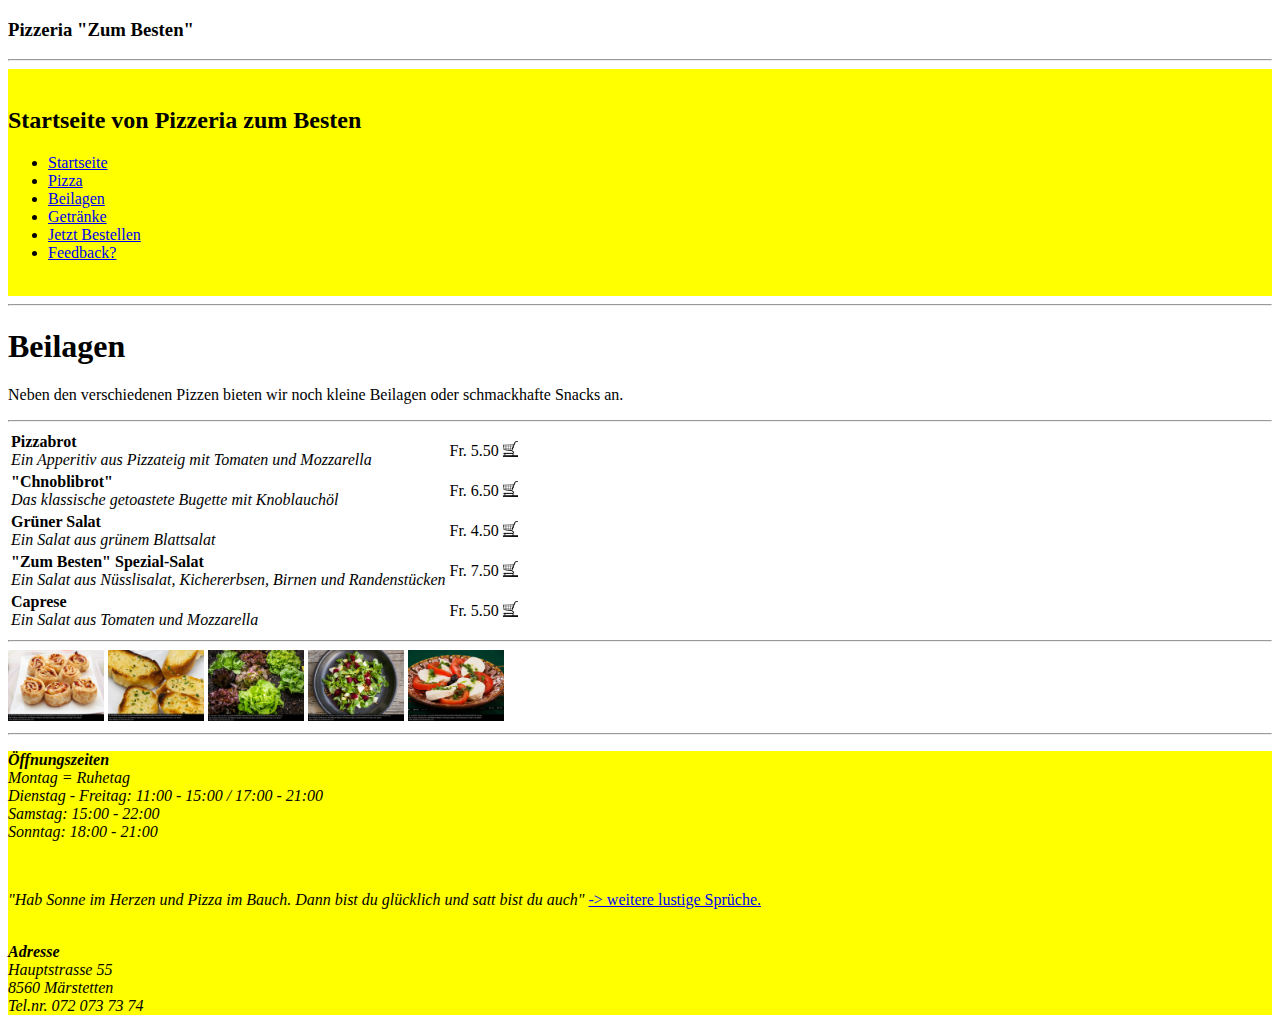
==== Hausaufgaben/beilagen.html @ ac46c4f4 "Initial Commit" ====
<!DOCTYPE html>
<html lang="de-CH" dir="ltr">
  <head>
    <meta charset="utf-8">
    <title>Beilagen</title>
  </head>
  <body>
    <header>
    <h3>Pizzeria "Zum Besten"</h3>
    <hr>
    <div style=background-color:yellow > <br>
    <h2>Startseite von Pizzeria zum Besten</h2>
      <nav>
        <ul>
          <li><a href="index.html">Startseite</a> </li>
          <li><a href="pizza.html">Pizza</a> </li>
          <li><a href="beilagen.html">Beilagen</a> </li>
          <li><a href="getränke.html">Getränke</a> </li>
          <li><a href="jetzt_Bestellen.html">Jetzt Bestellen</a> </li>
          <li><a href="feedback.html">Feedback?</a></li>
        </ul>
      </nav>
    <br>
    </div>
    <hr>
    </header>
      <h1>Beilagen</h1>
      <p>
        Neben den verschiedenen Pizzen bieten wir noch kleine Beilagen oder schmackhafte Snacks an.
      </p>
      <hr>
      <table>
        <tr><td><strong>Pizzabrot</strong> <br/><i>Ein Apperitiv aus Pizzateig mit Tomaten und Mozzarella</i></td><td>Fr. 5.50</td><td><img width="15" height="16" src="Warenkorb.png" alt="Icon von einem Warenkorb zum direkt bestellen." ></td></tr>
        <tr><td><strong>"Chnoblibrot"</strong><br/><i>Das klassische getoastete Bugette mit Knoblauchöl</i></td><td>Fr. 6.50</td><td><img width="15" height="16" src="Warenkorb.png" alt="Icon von einem Warenkorb zum direkt bestellen." ></td></tr>
        <tr><td><strong>Grüner Salat</strong><br/><i>Ein Salat aus grünem Blattsalat</i></td><td>Fr. 4.50</td><td><img width="15" height="16" src="Warenkorb.png" alt="Icon von einem Warenkorb zum direkt bestellen." ></td></tr>
        <tr><td><strong>"Zum Besten" Spezial-Salat</strong><br/><i>Ein Salat aus Nüsslisalat, Kichererbsen, Birnen und Randenstücken</i></td><td>Fr. 7.50</td><td><img width="15" height="16" src="Warenkorb.png" alt="Icon von einem Warenkorb zum direkt bestellen." ></td></tr>
        <tr><td><strong>Caprese</strong><br/><i>Ein Salat aus Tomaten und Mozzarella</i></td><td>Fr. 5.50</td><td><img width="15" height="16" src="Warenkorb.png" alt="Icon von einem Warenkorb zum direkt bestellen." ></td></tr>
      </table>
      <hr>
      <img width="96" height="71" src="712667.png"   alt="Apperitiv Pizzabrot"        title="Unser Apperitiv: Pizzabrot">
      <img width="96" height="71" src="3535048.png" alt="Knoblauchbrot 'Chnoblibrot'" title='Der allseits beliebte Klassiker: Das "Chnoblibrot"'>
      <img width="96" height="71" src="2376777.png" alt="Grüner Salat"                title="Ein schmackhafte grüner Blattsalat">
      <img width="96" height="71" src="1786327.png" alt="Kichererbsen-Salat"          title="Unser Spezial-Salat: Ein Nüssli-Kichererbsen garniert mit Birnen und Randenstücken">
      <img width="96" height="71" src="3337623.png" alt="Caprese"                     title="Ein appetitlicher Caprese-Salat">
    <hr>
    <footer>
      <div style="background-color:yellow">
      <p>
        <strong><i>Öffnungszeiten</i></strong> <br>
          <i>Montag = Ruhetag</i> <br>
          <i>Dienstag - Freitag: 11:00 - 15:00 / 17:00 - 21:00 </i><br>
          <i>Samstag: 15:00 - 22:00 </i><br>
          <i>Sonntag: 18:00 - 21:00 </i><br>
        </p>
        <br>
        <p>
          <i>"Hab Sonne im Herzen und Pizza im Bauch. Dann bist du glücklich und satt bist du auch"</i>
          <a href="https://www.istdaslustig.de/spruch/1379"> -> weitere lustige Sprüche.</a>
        </p>
        <br>
          <strong><i>Adresse</i></strong> <br>
            <i>Hauptstrasse 55</i> <br>
            <i>8560 Märstetten</i> <br>
            <i>Tel.nr. 072 073 73 74</i> <br>
        </div>
      </footer>
  </body>
</html>
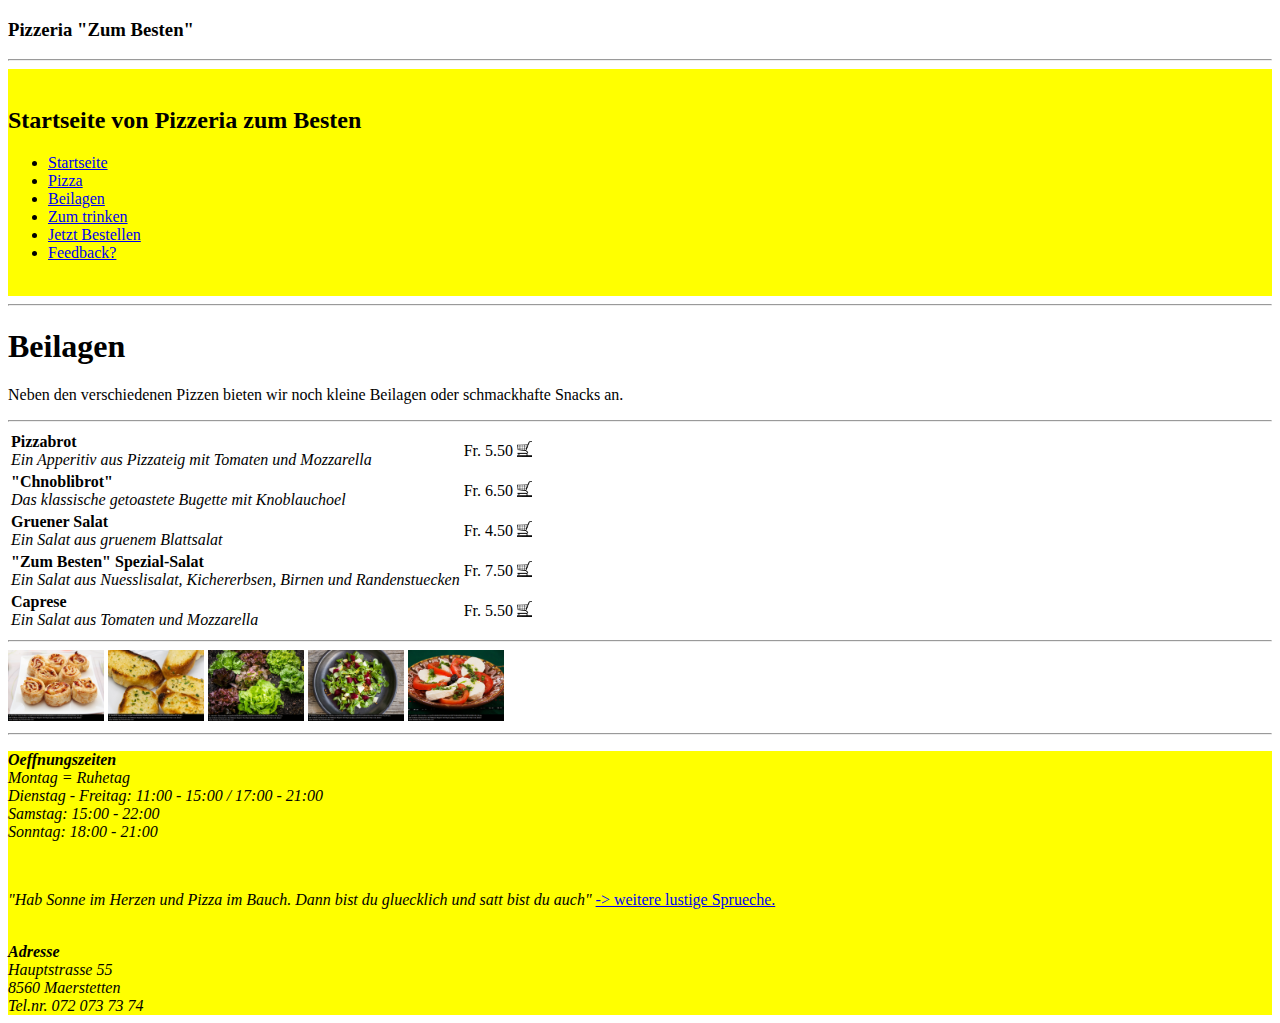
==== commit e14c5df2: "änderung 2.10.19" ====
--- a/Hausaufgaben/beilagen.html
+++ b/Hausaufgaben/beilagen.html
@@ -2,6 +2,7 @@
 <html lang="de-CH" dir="ltr">
   <head>
     <meta charset="utf-8">
+    <meta name="Beilagen" content="Snacks, Pizzabrot, Knoblauchbrot, Salate, Caprese">
     <title>Beilagen</title>
   </head>
   <body>
@@ -15,7 +16,7 @@
           <li><a href="index.html">Startseite</a> </li>
           <li><a href="pizza.html">Pizza</a> </li>
           <li><a href="beilagen.html">Beilagen</a> </li>
-          <li><a href="getränke.html">Getränke</a> </li>
+          <li><a href="getraenke.html">Zum trinken</a> </li>
           <li><a href="jetzt_Bestellen.html">Jetzt Bestellen</a> </li>
           <li><a href="feedback.html">Feedback?</a></li>
         </ul>
@@ -31,22 +32,22 @@
       <hr>
       <table>
         <tr><td><strong>Pizzabrot</strong> <br/><i>Ein Apperitiv aus Pizzateig mit Tomaten und Mozzarella</i></td><td>Fr. 5.50</td><td><img width="15" height="16" src="Warenkorb.png" alt="Icon von einem Warenkorb zum direkt bestellen." ></td></tr>
-        <tr><td><strong>"Chnoblibrot"</strong><br/><i>Das klassische getoastete Bugette mit Knoblauchöl</i></td><td>Fr. 6.50</td><td><img width="15" height="16" src="Warenkorb.png" alt="Icon von einem Warenkorb zum direkt bestellen." ></td></tr>
-        <tr><td><strong>Grüner Salat</strong><br/><i>Ein Salat aus grünem Blattsalat</i></td><td>Fr. 4.50</td><td><img width="15" height="16" src="Warenkorb.png" alt="Icon von einem Warenkorb zum direkt bestellen." ></td></tr>
-        <tr><td><strong>"Zum Besten" Spezial-Salat</strong><br/><i>Ein Salat aus Nüsslisalat, Kichererbsen, Birnen und Randenstücken</i></td><td>Fr. 7.50</td><td><img width="15" height="16" src="Warenkorb.png" alt="Icon von einem Warenkorb zum direkt bestellen." ></td></tr>
+        <tr><td><strong>"Chnoblibrot"</strong><br/><i>Das klassische getoastete Bugette mit Knoblauchoel</i></td><td>Fr. 6.50</td><td><img width="15" height="16" src="Warenkorb.png" alt="Icon von einem Warenkorb zum direkt bestellen." ></td></tr>
+        <tr><td><strong>Gruener Salat</strong><br/><i>Ein Salat aus gruenem Blattsalat</i></td><td>Fr. 4.50</td><td><img width="15" height="16" src="Warenkorb.png" alt="Icon von einem Warenkorb zum direkt bestellen." ></td></tr>
+        <tr><td><strong>"Zum Besten" Spezial-Salat</strong><br/><i>Ein Salat aus Nuesslisalat, Kichererbsen, Birnen und Randenstuecken</i></td><td>Fr. 7.50</td><td><img width="15" height="16" src="Warenkorb.png" alt="Icon von einem Warenkorb zum direkt bestellen." ></td></tr>
         <tr><td><strong>Caprese</strong><br/><i>Ein Salat aus Tomaten und Mozzarella</i></td><td>Fr. 5.50</td><td><img width="15" height="16" src="Warenkorb.png" alt="Icon von einem Warenkorb zum direkt bestellen." ></td></tr>
       </table>
       <hr>
-      <img width="96" height="71" src="712667.png"   alt="Apperitiv Pizzabrot"        title="Unser Apperitiv: Pizzabrot">
+      <img width="96" height="71" src="712667.png"  alt="Apperitiv Pizzabrot"         title="Unser Apperitiv: Pizzabrot">
       <img width="96" height="71" src="3535048.png" alt="Knoblauchbrot 'Chnoblibrot'" title='Der allseits beliebte Klassiker: Das "Chnoblibrot"'>
-      <img width="96" height="71" src="2376777.png" alt="Grüner Salat"                title="Ein schmackhafte grüner Blattsalat">
-      <img width="96" height="71" src="1786327.png" alt="Kichererbsen-Salat"          title="Unser Spezial-Salat: Ein Nüssli-Kichererbsen garniert mit Birnen und Randenstücken">
+      <img width="96" height="71" src="2376777.png" alt="Gruener Salat"                title="Ein schmackhafte gruener Blattsalat">
+      <img width="96" height="71" src="1786327.png" alt="Kichererbsen-Salat"          title="Unser Spezial-Salat: Ein Nuessli-Kichererbsen garniert mit Birnen und Randenstuecken">
       <img width="96" height="71" src="3337623.png" alt="Caprese"                     title="Ein appetitlicher Caprese-Salat">
     <hr>
     <footer>
       <div style="background-color:yellow">
       <p>
-        <strong><i>Öffnungszeiten</i></strong> <br>
+        <strong><i>Oeffnungszeiten</i></strong> <br>
           <i>Montag = Ruhetag</i> <br>
           <i>Dienstag - Freitag: 11:00 - 15:00 / 17:00 - 21:00 </i><br>
           <i>Samstag: 15:00 - 22:00 </i><br>
@@ -54,13 +55,13 @@
         </p>
         <br>
         <p>
-          <i>"Hab Sonne im Herzen und Pizza im Bauch. Dann bist du glücklich und satt bist du auch"</i>
-          <a href="https://www.istdaslustig.de/spruch/1379"> -> weitere lustige Sprüche.</a>
+          <i>"Hab Sonne im Herzen und Pizza im Bauch. Dann bist du gluecklich und satt bist du auch"</i>
+          <a href="https://www.istdaslustig.de/spruch/1379"> -> weitere lustige Sprueche.</a>
         </p>
         <br>
           <strong><i>Adresse</i></strong> <br>
             <i>Hauptstrasse 55</i> <br>
-            <i>8560 Märstetten</i> <br>
+            <i>8560 Maerstetten</i> <br>
             <i>Tel.nr. 072 073 73 74</i> <br>
         </div>
       </footer>
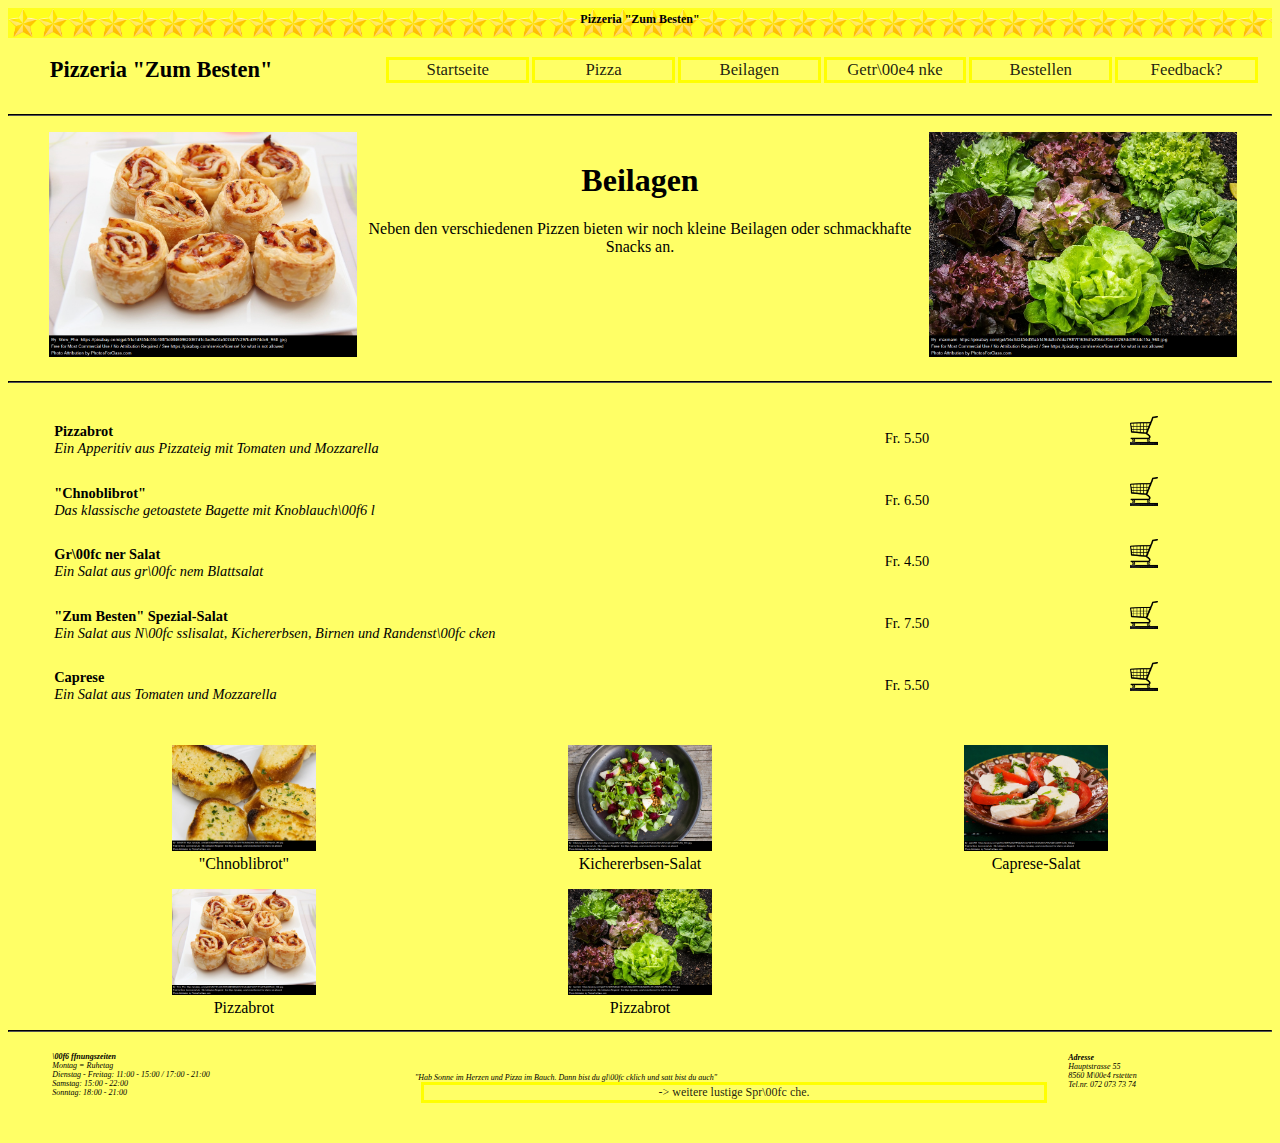
==== commit 7d0b2c4b: "newstes Update 1.11.19" ====
--- a/Hausaufgaben/beilagen.html
+++ b/Hausaufgaben/beilagen.html
@@ -1,69 +1,175 @@
 <!DOCTYPE html>
-<html lang="de-CH" dir="ltr">
-  <head>
-    <meta charset="utf-8">
-    <meta name="Beilagen" content="Snacks, Pizzabrot, Knoblauchbrot, Salate, Caprese">
-    <title>Beilagen</title>
-  </head>
-  <body>
-    <header>
-    <h3>Pizzeria "Zum Besten"</h3>
+<html lang="de-ch" dir="ltr">
+
+<head>
+  <meta charset="utf-8">
+  <meta name="viewport" content="width=device-width,  minimum-scale=1.0, maximum-scale=1.0">
+  <meta name="Beilagen" content="Snacks, Pizzabrot, Knoblauchbrot, Salate, Caprese">
+  <title>Beilagen</title>
+  <link rel="stylesheet" type="text/css" href="style.css">
+</head>
+
+<body>
+  <header>
+    <h3 class="header"> <strong> Pizzeria "Zum Besten"</strong></h3>
+
+    <div class="seitenkopf">
+      <h2 class="kopftext">Pizzeria "Zum Besten"</h2>
+      <svg aria-hidden="true" focusable="false" data-prefix="fas" data-icon="align-justify" class="svg-inline--fa fa-align-justify fa-w-14" role="img" xmlns="http://www.w3.org/2000/svg" viewBox="0 0 448 512">
+        <path fill="currentColor"
+          d="M432 416H16a16 16 0 0 0-16 16v32a16 16 0 0 0 16 16h416a16 16 0 0 0 16-16v-32a16 16 0 0 0-16-16zm0-128H16a16 16 0 0 0-16 16v32a16 16 0 0 0 16 16h416a16 16 0 0 0 16-16v-32a16 16 0 0 0-16-16zm0-128H16a16 16 0 0 0-16 16v32a16 16 0 0 0 16 16h416a16 16 0 0 0 16-16v-32a16 16 0 0 0-16-16zm0-128H16A16 16 0 0 0 0 48v32a16 16 0 0 0 16 16h416a16 16 0 0 0 16-16V48a16 16 0 0 0-16-16z">
+        </path>
+      </svg>
+      <a class="start" href="index.html">Startseite</a>
+      <a class="pizza" href="pizza.html">Pizza</a>
+      <a class="beilagen" href="beilagen.html">Beilagen</a>
+      <a class="zum_trinken" href="getraenke.html">Getr\00e4 nke</a>
+      <a class="jetzt_bestellen" href="jetzt_Bestellen.html">Bestellen</a>
+      <a class="feedback" href="feedback.html">Feedback?</a>
+
+    </div>
+    <br>
     <hr>
-    <div style=background-color:yellow > <br>
-    <h2>Startseite von Pizzeria zum Besten</h2>
-      <nav>
-        <ul>
-          <li><a href="index.html">Startseite</a> </li>
-          <li><a href="pizza.html">Pizza</a> </li>
-          <li><a href="beilagen.html">Beilagen</a> </li>
-          <li><a href="getraenke.html">Zum trinken</a> </li>
-          <li><a href="jetzt_Bestellen.html">Jetzt Bestellen</a> </li>
-          <li><a href="feedback.html">Feedback?</a></li>
-        </ul>
-      </nav>
-    <br>
-    </div>
-    <hr>
-    </header>
+  </header>
+
+  <div class="hauptteil">
+
+    <img class="bild" src="712667.png" alt="Aperitif Pizzabrot" title="Unser Aperitif: Pizzabrot">
+
+    <div class="text">
       <h1>Beilagen</h1>
       <p>
         Neben den verschiedenen Pizzen bieten wir noch kleine Beilagen oder schmackhafte Snacks an.
       </p>
-      <hr>
-      <table>
-        <tr><td><strong>Pizzabrot</strong> <br/><i>Ein Apperitiv aus Pizzateig mit Tomaten und Mozzarella</i></td><td>Fr. 5.50</td><td><img width="15" height="16" src="Warenkorb.png" alt="Icon von einem Warenkorb zum direkt bestellen." ></td></tr>
-        <tr><td><strong>"Chnoblibrot"</strong><br/><i>Das klassische getoastete Bugette mit Knoblauchoel</i></td><td>Fr. 6.50</td><td><img width="15" height="16" src="Warenkorb.png" alt="Icon von einem Warenkorb zum direkt bestellen." ></td></tr>
-        <tr><td><strong>Gruener Salat</strong><br/><i>Ein Salat aus gruenem Blattsalat</i></td><td>Fr. 4.50</td><td><img width="15" height="16" src="Warenkorb.png" alt="Icon von einem Warenkorb zum direkt bestellen." ></td></tr>
-        <tr><td><strong>"Zum Besten" Spezial-Salat</strong><br/><i>Ein Salat aus Nuesslisalat, Kichererbsen, Birnen und Randenstuecken</i></td><td>Fr. 7.50</td><td><img width="15" height="16" src="Warenkorb.png" alt="Icon von einem Warenkorb zum direkt bestellen." ></td></tr>
-        <tr><td><strong>Caprese</strong><br/><i>Ein Salat aus Tomaten und Mozzarella</i></td><td>Fr. 5.50</td><td><img width="15" height="16" src="Warenkorb.png" alt="Icon von einem Warenkorb zum direkt bestellen." ></td></tr>
-      </table>
-      <hr>
-      <img width="96" height="71" src="712667.png"  alt="Apperitiv Pizzabrot"         title="Unser Apperitiv: Pizzabrot">
-      <img width="96" height="71" src="3535048.png" alt="Knoblauchbrot 'Chnoblibrot'" title='Der allseits beliebte Klassiker: Das "Chnoblibrot"'>
-      <img width="96" height="71" src="2376777.png" alt="Gruener Salat"                title="Ein schmackhafte gruener Blattsalat">
-      <img width="96" height="71" src="1786327.png" alt="Kichererbsen-Salat"          title="Unser Spezial-Salat: Ein Nuessli-Kichererbsen garniert mit Birnen und Randenstuecken">
-      <img width="96" height="71" src="3337623.png" alt="Caprese"                     title="Ein appetitlicher Caprese-Salat">
-    <hr>
-    <footer>
-      <div style="background-color:yellow">
-      <p>
-        <strong><i>Oeffnungszeiten</i></strong> <br>
+    </div>
+
+    <img class="bild" src="2376777.png" alt="Gruener Salat" title="Ein schmackhafte gruener Blattsalat">
+
+  </div>
+
+  <hr>
+
+  <div class="tabelle">
+
+    <div class="platz1">
+      <p><strong>Pizzabrot</strong> <br>
+        <i>Ein Apperitiv aus Pizzateig mit Tomaten und Mozzarella</i></p>
+    </div>
+    <div class="platz2">
+      <p>Fr. 5.50</p>
+    </div>
+    <div class="platz3">
+      <img class="warenkorb" src="Warenkorb.png" alt="Icon von einem Warenkorb zum direkt bestellen." title="Hier klicken zum direkt bestellen">
+    </div>
+
+    <div class="platz1">
+      <p><strong>"Chnoblibrot"</strong> <br>
+        <i>Das klassische getoastete Bagette mit Knoblauch\00f6 l</i></p>
+    </div>
+    <div class="platz2">
+      <p>Fr. 6.50</p>
+    </div>
+    <div class="platz3">
+      <img class="warenkorb" src="Warenkorb.png" alt="Icon von einem Warenkorb zum direkt bestellen." title="Hier klicken zum direkt bestellen">
+    </div>
+
+    <div class="platz1">
+      <p><strong>Gr\00fc ner Salat</strong> <br>
+        <i>Ein Salat aus gr\00fc nem Blattsalat</i></p>
+    </div>
+    <div class="platz2">
+      <p>Fr. 4.50</p>
+    </div>
+    <div class="platz3">
+      <img class="warenkorb" src="Warenkorb.png" alt="Icon von einem Warenkorb zum direkt bestellen." title="Hier klicken zum direkt bestellen">
+    </div>
+
+    <div class="platz1">
+      <p><strong>"Zum Besten" Spezial-Salat</strong> <br>
+        <i>Ein Salat aus N\00fc sslisalat, Kichererbsen, Birnen und Randenst\00fc cken</i></p>
+    </div>
+    <div class="platz2">
+      <p>Fr. 7.50</p>
+    </div>
+    <div class="platz3">
+      <img class="warenkorb" src="Warenkorb.png" alt="Icon von einem Warenkorb zum direkt bestellen." title="Hier klicken zum direkt bestellen">
+    </div>
+
+    <div class="platz1">
+      <p><strong>Caprese</strong> <br>
+        <i>Ein Salat aus Tomaten und Mozzarella</i></p>
+    </div>
+    <div class="platz2">
+      <p>Fr. 5.50</p>
+    </div>
+    <div class="platz3">
+      <img class="warenkorb" src="Warenkorb.png" alt="Icon von einem Warenkorb zum direkt bestellen." title="Hier klicken zum direkt bestellen">
+    </div>
+
+  </div>
+
+
+  <div class="photos">
+
+    <div class="photo1">
+      <img src="3535048.png" alt="Knoblauchbrot 'Chnoblibrot'" title='Der allseits beliebte Klassiker: Das "Chnoblibrot"'>
+      <p>"Chnoblibrot"</p>
+    </div>
+
+    <div class="photo2">
+      <img src="1786327.png" alt="Kichererbsen-Salat" title="Unser Spezial-Salat: Ein Nuessli-Kichererbsen garniert mit Birnen und Randenstuecken">
+      <p>Kichererbsen-Salat</p>
+    </div>
+
+    <div class="photo3">
+      <img src="3337623.png" alt="Caprese" title="Ein appetitlicher Caprese-Salat">
+      <p>Caprese-Salat</p>
+    </div>
+
+    <div class="photo4">
+      <img src="712667.png" alt="Aperitif Pizzabrot" title="Unser Aperitif: Pizzabrot">
+      <p>Pizzabrot</p>
+    </div>
+
+    <div class="photo5">
+      <img src="2376777.png" alt="Gruener Salat" title="Ein schmackhafte gruener Blattsalat">
+      <p>Pizzabrot</p>
+    </div>
+
+  </div>
+
+  <hr>
+  <footer>
+    <div class="footer">
+
+      <div class="zeiten">
+        <p>
+          <strong><i>\00f6 ffnungszeiten</i></strong> <br>
           <i>Montag = Ruhetag</i> <br>
           <i>Dienstag - Freitag: 11:00 - 15:00 / 17:00 - 21:00 </i><br>
           <i>Samstag: 15:00 - 22:00 </i><br>
           <i>Sonntag: 18:00 - 21:00 </i><br>
         </p>
-        <br>
+      </div>
+
+      <div class="spruch">
         <p>
-          <i>"Hab Sonne im Herzen und Pizza im Bauch. Dann bist du gluecklich und satt bist du auch"</i>
-          <a href="https://www.istdaslustig.de/spruch/1379"> -> weitere lustige Sprueche.</a>
+          <i>"Hab Sonne im Herzen und Pizza im Bauch. Dann bist du gl\00fc cklich und satt bist du auch"</i>
+          <br>
+          <a href="https://www.istdaslustig.de/spruch/1379"> -> weitere lustige Spr\00fc che.</a>
         </p>
-        <br>
-          <strong><i>Adresse</i></strong> <br>
-            <i>Hauptstrasse 55</i> <br>
-            <i>8560 Maerstetten</i> <br>
-            <i>Tel.nr. 072 073 73 74</i> <br>
-        </div>
-      </footer>
-  </body>
-</html>
+      </div>
+
+      <div class="adresse">
+        <strong><i>Adresse</i></strong> <br>
+        <i>Hauptstrasse 55</i> <br>
+        <i>8560 M\00e4 rstetten</i> <br>
+        <i>Tel.nr. 072 073 73 74</i> <br>
+      </div>
+
+    </div>
+  </footer>
+
+</body>
+
+</html>--- a/Hausaufgaben/style.css
+++ b/Hausaufgaben/style.css
@@ -0,0 +1,136 @@
+body {  background-color: rgba(255, 255, 0, 0.6);  z-index: 10;  font-family: Geneva, inherit sans-serif; font-size: 10px;}
+hr {  border-width: thin;  border-color: black;  }
+h3 {  text-align: center;  width: 100%;  font-size: 3em;}
+.fa-w-14 { display: none;}
+
+
+/** Der Header *************************/
+.header {  text-align: center;  font-family: cursive;  font-size: 1.5em;  width: 100%;  height: 2em;  margin: auto;  padding: 0.3em 0em 0.2em 0em;
+    background-color: rgba(255, 255, 0, 0.7);  background-image: url(158502.png);  background-repeat: repeat-x;  background-size: 2.5em;  z-index: 1;  }
+
+/** Der Kopf der Seite mit Navigation *************************/
+.seitenkopf {  display: grid;  grid-template-columns: 2.5fr 1fr 1fr 1fr 1fr 1fr 1fr;  margin: auto 1% auto 1%; font-size: 1.2em}
+.kopftext {  grid-column-start: 1;  text-align: left;  font-family: cursive;  font-size: 2em; padding: 0 0 0 8%;  }
+.start{  grid-column-start: 2;  }
+.pizza{  grid-column-start: 3;  }
+.beilagen {  grid-column-start: 4;  }
+.zum_trinken{  grid-column-start: 5;  }
+.jetzt_bestellen {  grid-column-start: 6; }
+.feedback {  grid-column-start: 7;  }
+
+
+/** Der Hover-effekt bei den Links  **************************/
+a {  text-decoration: none;  border-style: solid;  border-color: rgba(255, 255, 0, 1.0);  display: block;  margin: auto 1% auto 1%;
+    padding: auto;  font-size: 1.5em;  color:rgba(5, 5, 5, 0.9);  text-align: center;  }
+a:hover {  background-color: rgba(255, 125, 0, 1.0);  color: rgba(255, 255, 255, 1.0);  }
+
+
+/** Der Hauptteil der Website für die Startseite mit _startseite und ansonsten für alle Seiten */
+#hauptteil_startseite, .hauptteil { display: grid;  grid-template-columns: 1fr 3fr 1fr;  }
+#hauptteil_startseite { height: 66em; margin: 3%;  }
+.hauptteil {  height: 30em;  margin: 1% 3% 1% 3%;  }
+.text, #text_startseite {  text-align: center;  font-size: 2.0em; margin: 2%;  }
+#text_startseite {  background-image: url(158502.png);  background-size: 74%;  background-repeat: no-repeat;  background-position: center; height: 600px; font-size: 2.5em;  }
+.text {  margin: 2%;  }
+.bild_startseite {  width:305px; height:642px; margin: 0; padding: 0; }
+.bild { width: 400px; height: 293px; margin: 1%;  }
+
+
+/** Die Tabelle für die Webseiten "Pizza", "beilagen"  und "getraenke" **/
+.tabelle { font-size: 1.5em; display: grid;  grid-template-columns: 3.5fr 1fr 0.5fr;  grid-template-rows: 1fr 1fr;  margin: 2% 3% 1% 3%;  }
+.platz1 {  grid-column-start: 1;  margin: 0 0 0 1%; height: 3em;  }
+.platz2 {  grid-column-start: 2;  margin: 0.5em;  }
+.platz3 {  grid-column-start: 3;  margin: 0.5em 1em 1.5em 1em;  }
+.warenkorb {  width: 2em; height: 2em;  }
+.photos {  display: grid;  grid-template-columns: 1fr 1fr 1fr; grid-template-rows: 1fr 1fr; margin: 1% 3% 1% 3%;  }
+.photos img {  width: 198px; height: 145px; margin: 2em auto 0.5em auto; display: block; }
+.photos p { margin: 0; text-align: center; font-size: 1.5em;  }
+
+
+
+/** Die Formular-Seiten "jetzt_Bestellen" und "feedback"*************/
+.formular {  display: grid;  grid-template-columns: 1fr 1fr 1fr;  grid-template-rows: 1fr 1fr;  margin: 2%;
+    align-items: baseline;  justify-items: center;  font-size: 2em;   background-image: url(158502.png);  background-size: 50%;
+    background-repeat: no-repeat;  background-position: center; z-index: 9;  }
+.box1 {  grid-column-start: 1; margin: 2%; width: 70%; }
+.box2 {  grid-column-start: 2; margin: 2%; width: 70%; }
+.box3 {  grid-column-start: 3; margin: 2%; width: 70%; }
+.box4 {  grid-column-start: 2; margin: 2%; width: 70%; text-align: center; }
+.box4 form { text-align: left;}
+.Bestellen input { width: 20em; }
+
+
+/** Die Fusszeile *********/
+.footer {  margin: 1% 3.5% 1% 3.5%;  display: grid;  grid-template-columns: 1fr 2fr 0.5fr; font-size: 1.5em;}
+.adresse {  padding: 5%;  }
+.spruch {  padding: 3% 1% 3% 4%;  }
+
+
+
+/** Responsive für grosse Bildschirme ******/
+@media screen and (min-width: 1600px){
+body { font-size: 12px;}
+.seitenkopf { font-size: 1.4em; }
+#text_startseite {  background-size: 20em; }
+.hauptteil {  height: 355px;  }
+.bild { width: 480px; height: 351px; }
+.photos img { width: 198px; height: 145px; }
+.photos p { font-size: 1.5em;  }
+.formular { background-size: 33em; }
+.Bestellen input { width: 28em; }
+}
+
+
+/** Responsive für kleine Bildschirme ******/
+@media screen and (max-width: 1280px){
+.seitenkopf { font-size: 1.4em; }
+.bild_startseite {  width: 244px;  height: 514px;  margin: 1% 0 1% 0;  }
+.bild { width: 308px; height: 225px;  }
+body { font-size: 8px;  }
+#hauptteil_startseite { height: auto;}
+#text_startseite {  background-size: 90%; }
+.tabelle { font-size: 1.8em; }
+.photos img { width: 144px; height: 106px;  }
+.photos p { font-size: 2em;  }
+.footer { font-size: 1em; }
+}
+
+
+/** Responsive für Tablets******/
+@media screen and (max-width: 900px){
+.bild_startseite {  width: 156px;  height: 330px;  margin: 13% 0 1% 0;  }
+.bild { width: 200px; height: 155px;  }
+body  { font-size: 6px;  }
+#text_startseite {   background-size: 90%;   background-position: top; height: 600px; font-size: 2.5em;  }
+.tabelle { font-size: 2.2em; }
+.photos img { width: 130px; height: 95px; }
+.formular { font-size: 2.5em;  grid-template-columns: 1fr 1fr; }
+.box3 {  grid-column-start: 1;  }
+.footer { font-size: 1.5em; }
+textarea { width: 50%; }
+}
+
+
+/** Responsive für Mobile******/
+@media screen and (max-width: 670px) {
+.start, .pizza, .beilagen, .zum_trinken, .jetzt_bestellen, .feedback { display: none; }
+.kopftext { padding: 0 0 0 2%; }
+.seitenkopf {  display: grid;  grid-template-columns: 4fr 1fr;  margin: auto 1% auto 1%;  }
+.fa-w-14 { display: contents; grid-column-start: 2; height: 2em; width: 2em; align-content: space-between;; justify-content: space-between; margin-top: 2em;}
+.bild_startseite { display: none; }
+.bild { display: none; }
+#hauptteil_startseite, .hauptteil {  margin: 1%;  display: block;  }
+#hauptteil_startseite { height: 62em; }
+.hauptteil { height: 15em; }
+#text_startseite {   background-size: 66%;   background-position: top; height: 600px; font-size: 2.5em;  }
+.photos { display: none;}
+.tabelle p { margin: 0.5em;  }
+.platz1 { height: 8em;  }
+.formular {  grid-template-columns: 1fr; grid-template-rows: 0.8fr 0.6fr 0.7fr 0.9fr ; background-image: none;}
+.box2 {  grid-column-start: 1;  }
+.box4 {  grid-column-start: 1; text-align: left; }
+textarea { width: 75%; }
+.adresse, .spruch, .zeiten { padding: 2%;}
+.footer { grid-template-columns: 1fr; grid-template-rows: 3fr; }
+
+}
